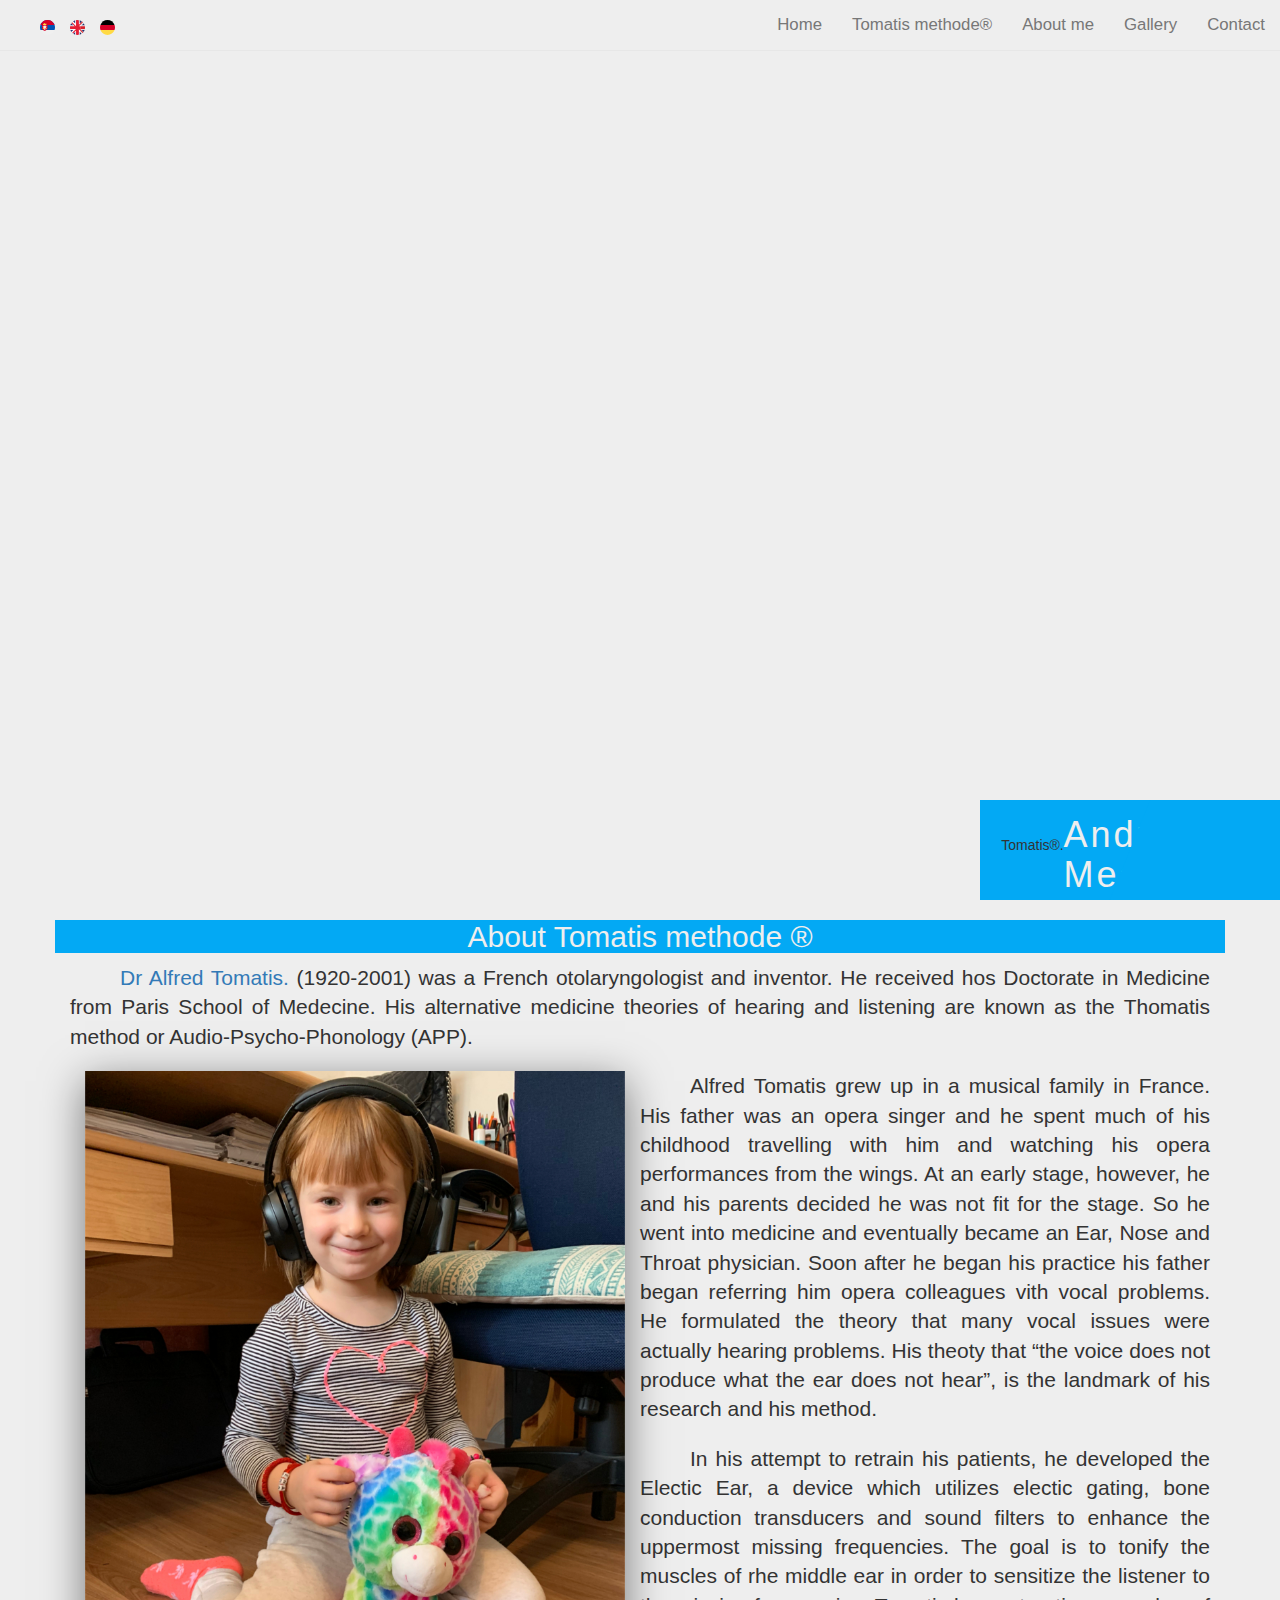
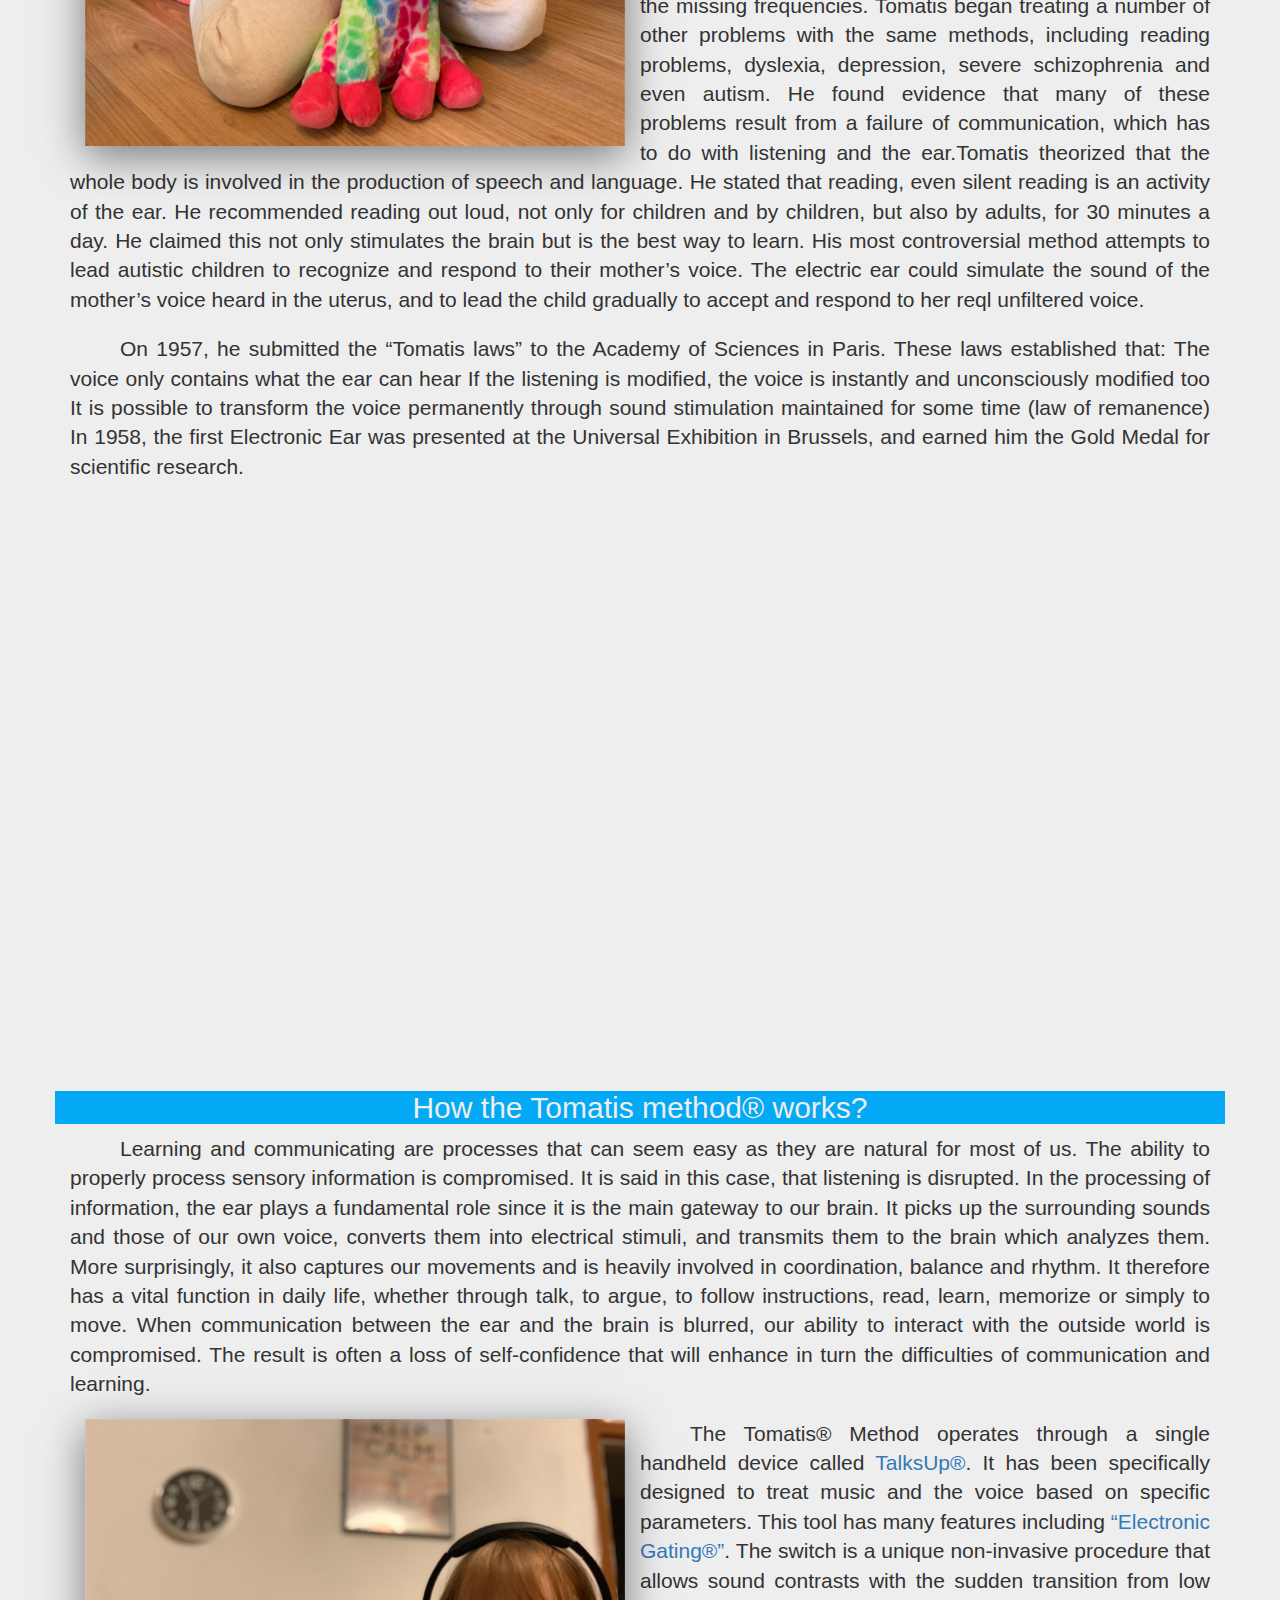
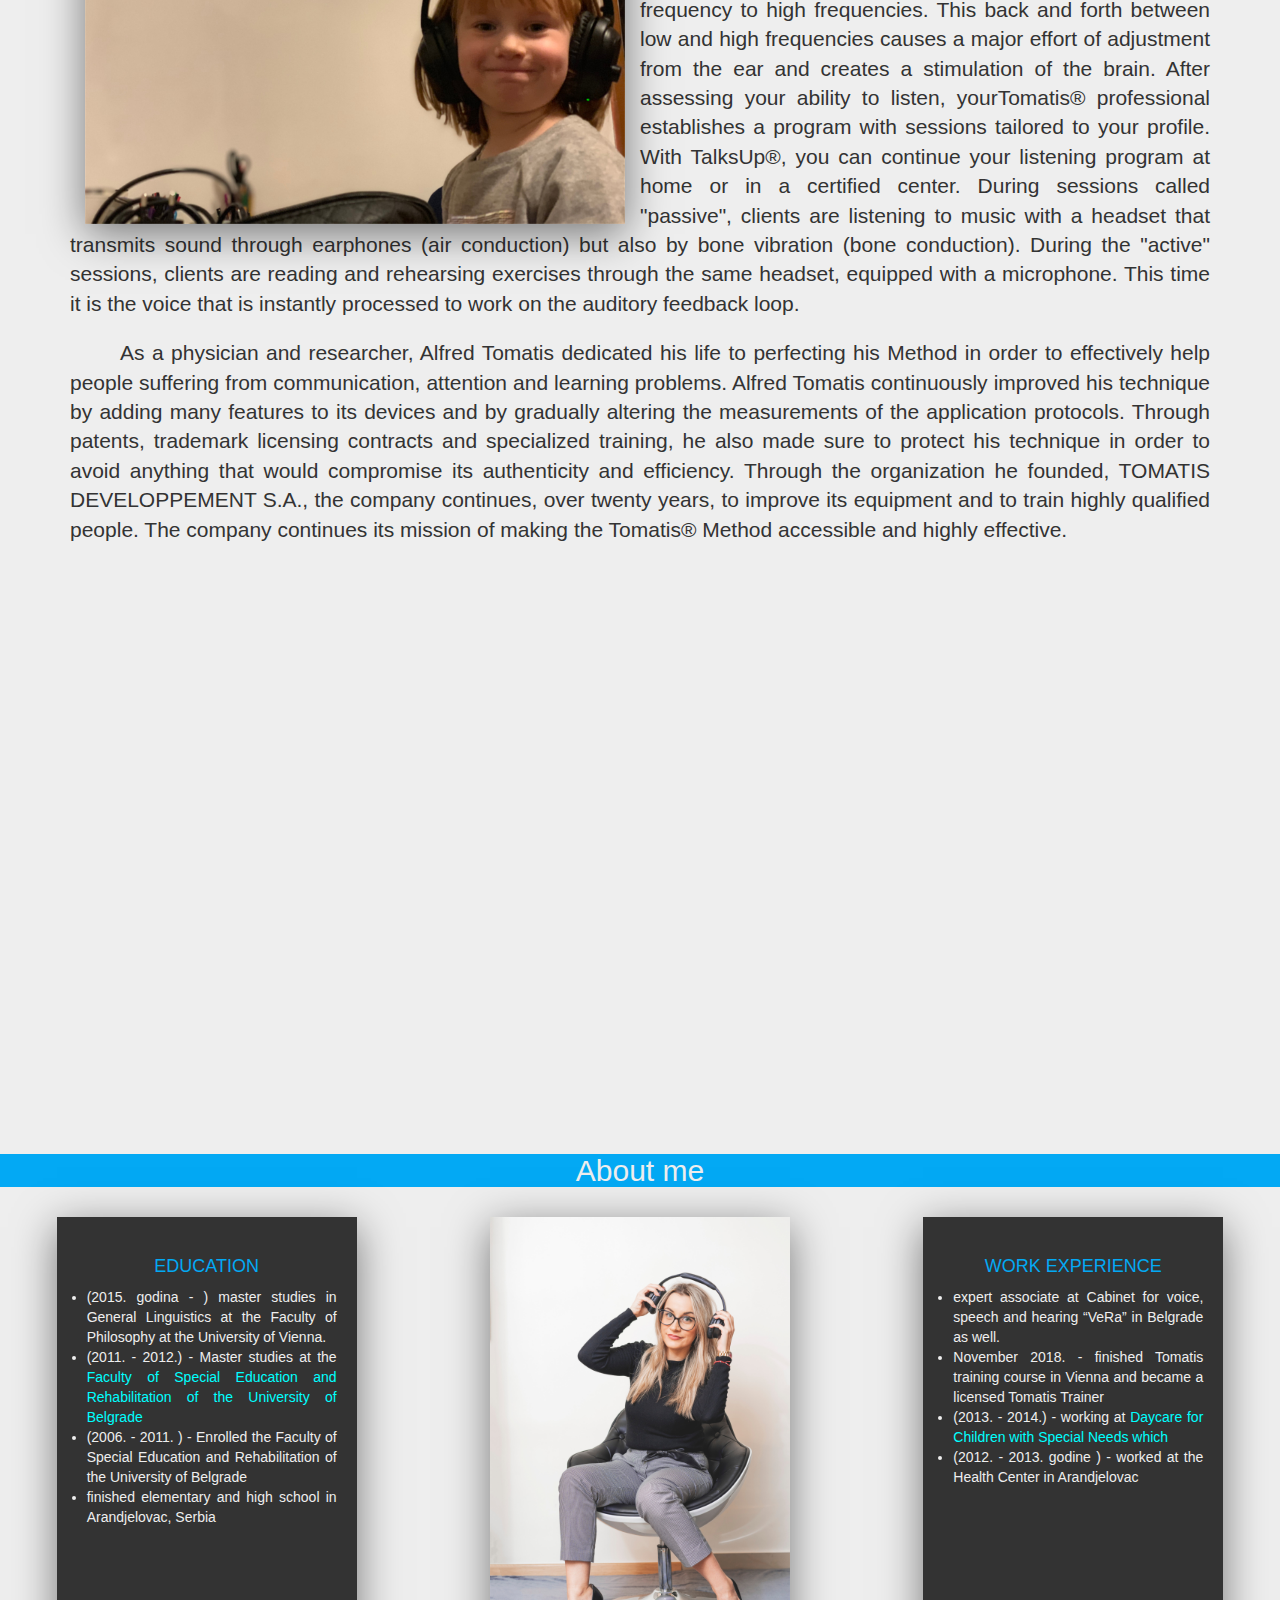
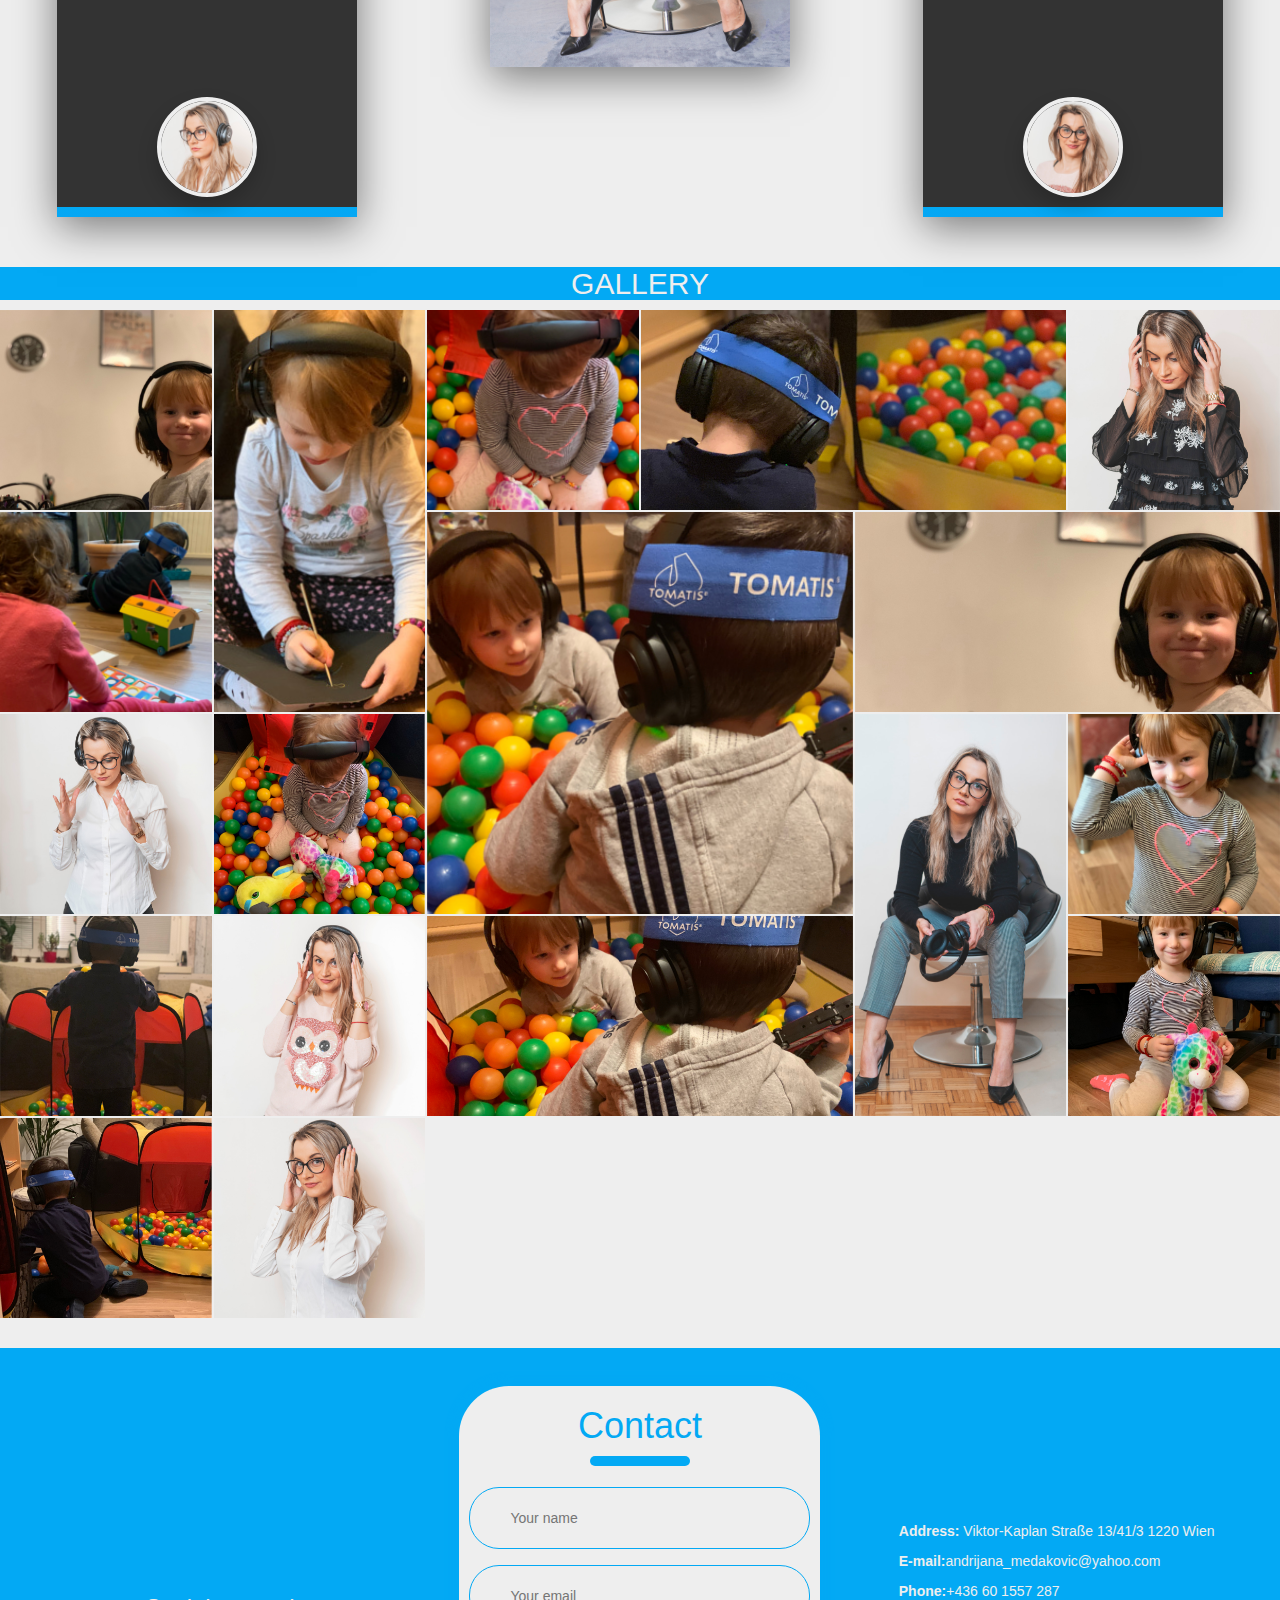
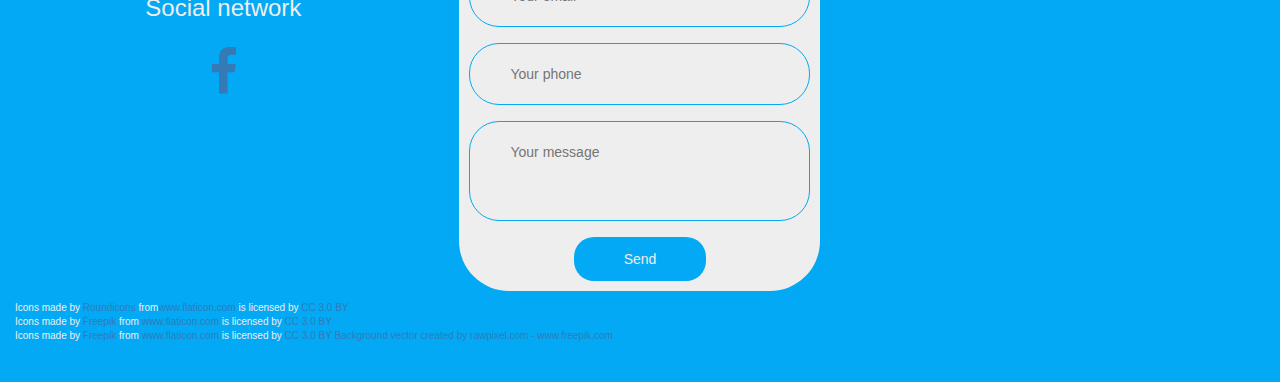
==== en.html @ 08bbf804 "Add files via upload" ====
<!DOCTYPE html>
<html lang="en">

<head>
    <meta charset="UTF-8">
    <meta name="viewport" content="width=device-width, initial-scale=1.0">
    <meta http-equiv="X-UA-Compatible" content="ie=edge">
    <link rel="stylesheet" href="https://maxcdn.bootstrapcdn.com/bootstrap/3.3.7/css/bootstrap.min.css">
    <script src="https://ajax.googleapis.com/ajax/libs/jquery/3.3.1/jquery.min.js"></script>
    <script src="https://maxcdn.bootstrapcdn.com/bootstrap/3.3.7/js/bootstrap.min.js"></script>
    <link rel="stylesheet" href="https://cdnjs.cloudflare.com/ajax/libs/font-awesome/4.7.0/css/font-awesome.min.css">
    <link rel="stylesheet" href="./css/style.css">
    <link rel="stylesheet" href="./css/profil.css">
    <link rel="stylesheet" href="./css/kontakt.css">
    <link rel="stylesheet" href="./css/galerija.css">
    <link rel="stylesheet" href="./css/AndMe.css">
    <title>Tomatis&reg; AndMe</title>
</head>

<body>
    <nav class="navbar navbar-default navbar-fixed-top">
        <div class="container-fluid">
            <div class="navbar-header">

                <button type="button" class="navbar-toggle" data-toggle="collapse" data-target="#navbar-collapse-main">
                    <span class="sr-only">Toggle navigation</span>
                    <span class="icon-bar"></span>
                    <span class="icon-bar"></span>
                    <span class="icon-bar"></span>
                </button>

                <a href="#" class="navbar-brand"> <img id="logo1" onmousewheel="promenaVelicine()"
                        src="https://www.tomatis.at/wp-content/uploads/2017/12/logo-tomatis.png" alt=""></a>
                <span class="jezik navbar-brand">
                    <a href="sr.html"><img class="flag" src="./img/serbia.svg" title="Srpski" alt=""></a>
                    <a href="en.html"><img class="flag" src="./img/united-kingdom.svg" title="English" alt=""></a>
                    <a href="index.html"><img class="flag" src="./img/germany.svg" title="Deutsch" alt=""></a>
                </span>

            </div>

            <div class="collapse navbar-collapse" id="navbar-collapse-main">
                <ul class="nav navbar-nav navbar-right">
                    <li><a class="active" href="index.html">Home</a></li>
                    <li><a class="tomatisTerapija1" href="#tomatis-terapija">Tomatis methode&reg;</a></li>
                    <li><a class="oMeni1" href="#">About me</a></li>
                    <li><a class="galerija1" href="#">Gallery</a></li>
                    <li><a class="kontakt1" href="#">Contact</a></li>
                </ul>

            </div>

        </div>

    </nav>

    <div id="home">
        <div class="skewed" id="wrapper">
            <div class="layer bottom">
                <div class="content-wrap">
                    <div class="content-body">

                    </div>
                    <div class="AndMe">
                        <h1>Andrijana <br> Medakovic</h1>
                    </div>
                </div>
            </div>

            <div class="layer top">
                <div class="content-wrap">
                    <div class="content-body">
                        <p>Tomatis&reg;.</p>
                    </div>
                    <div class="AndMe">
                        <h1>Andrijana <br> Medakovic</h1>

                    </div>
                </div>
            </div>

            <div class="handle"></div>
        </div>

    </div>
    <!-- tomatis terapija -->
    <div class="padding" id="tomatis-terapija">
        <div class="container">
            <div class="row ">
                <h2>About Tomatis methode &reg;</h2>

                <div class="col-sm-12 ">
                    <p class="lead"><a href="http://www.tomatis.com/en/alfred-tomatis">Dr Alfred Tomatis.</a> 
                        (1920-2001) was a French otolaryngologist and inventor. He received hos Doctorate in Medicine 
                        from Paris School of Medecine. His alternative medicine theories of hearing and listening are
                         known as the Thomatis method or Audio-Psycho-Phonology (APP).
                    </p>

                    <div class="col-sm-6">
                        <img class="senkaImg" src="./img/tomatis60-800x1000.jpg" alt="">
                    </div>

                    <p class="lead">
                            Alfred Tomatis grew up in a musical family in France. His father was an opera singer and he 
                            spent much of his childhood travelling with him and watching his opera performances from the 
                            wings. At an early stage, however, he and his parents decided he was not fit for the stage. 
                            So he went into medicine and eventually became an Ear, Nose and Throat physician. Soon after 
                            he began his practice his father began referring him opera colleagues vith vocal problems. 
                            He formulated the theory that many vocal issues were actually hearing problems. His theoty 
                            that “the voice does not produce what the ear does not hear”, is the landmark of his research 
                            and his method.
                    </p>
                    <p class="lead">
                        In his attempt to retrain his patients, he developed the Electic Ear, a device which utilizes 
                        electic gating, bone conduction transducers and sound filters to enhance the uppermost missing 
                        frequencies. The goal is to tonify the muscles of rhe middle ear in order to sensitize the listener 
                        to the missing frequencies. Tomatis began treating a number of other problems with the same methods, 
                        including reading problems, dyslexia, depression, severe schizophrenia and even autism. He found 
                        evidence that many of these problems result from a failure of communication, which has to do with 
                        listening and the ear.Tomatis theorized that the whole body is involved in the production of speech 
                        and language. He stated that reading, even silent reading is an activity of the ear. He recommended 
                        reading out loud, not only for children and by children, but also by adults, for 30 minutes a day. 
                        He claimed this not only stimulates the brain but is the best way to learn. His most controversial 
                        method attempts to lead autistic children to recognize and respond to their mother’s voice. 
                        The electric ear could simulate the sound of the mother’s voice heard in the uterus, and to lead the 
                        child gradually to accept and respond to her reql unfiltered voice.
                        
                        </p>
                        <p class="lead">
                            On 1957, he submitted the “Tomatis laws” to the Academy of Sciences in Paris. These laws 
                            established that: The voice only contains what the ear can hear If the listening is modified, 
                            the voice is instantly and unconsciously modified too It is possible to transform the voice 
                            permanently through sound stimulation maintained for some time (law of remanence) In 1958, 
                            the first Electronic Ear was presented at the Universal Exhibition in Brussels, and earned him 
                            the Gold Medal for scientific research.
                            </p>

                </div>
            </div>
        </div>
    </div>
    <div id="fixed"></div>

    <div class="padding tomatisTerapija2" id="tomatisTerapija ">
        <div class="container">
            <div class="row">
                <h2>How the Tomatis method&reg; works?</h2>
                <div class="col-sm-12 ">

                    <p class="lead">Learning and communicating are processes that can seem easy as they are natural for
                        most of us. The ability to properly process sensory information is compromised. It is said in
                        this case, that listening is disrupted.
                        In the processing of information, the ear plays a fundamental role since it is the main gateway
                        to our brain. It picks up the surrounding sounds and those of our own voice, converts them into
                        electrical stimuli, and transmits them to the brain which analyzes them. More surprisingly, it
                        also captures our movements and is heavily involved in coordination, balance and rhythm. It
                        therefore has a vital function in daily life, whether through talk, to argue, to follow
                        instructions, read, learn, memorize or simply to move.
                        When communication between the ear and the brain is blurred, our ability to interact with the
                        outside world is compromised. The result is often a loss of self-confidence that will enhance in
                        turn the difficulties of communication and learning.

                    </p>
                    <div class="col-sm-6">
                        <img class="senkaImg" src="./img/tomatis50-800x600.jpeg" alt="tomatis terapija">
                    </div>
                    <p class="lead">
                        The Tomatis® Method operates through a single handheld device called <a href="https://www.tomatis.com/en/equipment">TalksUp®</a>. 
                        It has been specifically designed to treat music and the voice based on specific parameters.
                        This tool has many features including <a href="https://www.tomatis.com/en/technology">“Electronic Gating®”</a>. 
                        The switch is a unique non-invasive procedure that allows sound contrasts with the sudden transition from low frequency 
                        to high frequencies. This back and forth between low and high frequencies causes a major effort of 
                        adjustment from the ear and creates a stimulation of the brain. After assessing your ability to listen, yourTomatis® 
                        professional establishes a program with sessions tailored to your profile. With TalksUp®, 
                        you can continue your listening program at home or in a certified center. During sessions called "passive", 
                        clients are listening to music with a headset that transmits sound through earphones (air conduction) 
                        but also by bone vibration (bone conduction). During the "active" sessions, clients are reading and 
                        rehearsing exercises through the same headset, equipped with a microphone. 
                        This time it is the voice that is instantly processed to work on the auditory feedback loop.
                    </p>

                    <p class="lead">As a physician and researcher, Alfred Tomatis dedicated his life to perfecting his
                        Method in order to effectively help people suffering from communication, attention and learning
                        problems. Alfred Tomatis continuously improved his technique by adding many features to its
                        devices and by gradually altering the measurements of the application protocols. Through
                        patents, trademark licensing contracts and specialized training, he also made sure to protect
                        his technique in order to avoid anything that would compromise its authenticity and efficiency.
                        Through the organization he founded, TOMATIS DEVELOPPEMENT S.A., the company continues, over
                        twenty years, to improve its equipment and to train highly qualified people. The company
                        continues its mission of making the Tomatis® Method accessible and highly effective.</p>


                </div>

            </div>
        </div>
    </div>

    <div id="fixed"></div>

    <!--************************************** tomatis terapija -->

    <!--************************************** o meni -->
    <div class="profil oMeni2">
        <h2>About me</h2>
        <div class="glavniBox">

            <div class="card">
                <div class="layer">

                </div>
                <div class="content">
                    <div class="details">
                        <h2>EDUCATION</h2>
                    </div>
                    <ul>
                        <li>(2015. godina - ) master studies in General Linguistics at the Faculty of Philosophy at the
                            University of Vienna.</li>
                        <li>(2011. - 2012.) - Master studies at the <a href="http://www.fasper.bg.ac.rs/">Faculty of
                                Special Education and Rehabilitation of
                                the University of Belgrade </a></li>
                        <li> (2006. - 2011. ) - Enrolled the Faculty of Special Education and Rehabilitation of the
                            University of Belgrade</li>
                        <li>finished elementary and high school in Arandjelovac, Serbia</li>
                    </ul>

                    <div class="image">
                        <img src="./img/tomatis2andme400x400.jpg" alt="tomatis terapija">
                    </div>

                </div>
            </div>
            <img  id="profilnaSlika" src="./img/tomatis0andme.jpg" alt="tomatis terapija">

            <div class="card">
                <div class="layer">

                </div>
                <div class="content">
                    <div class="details">
                        <h2>WORK EXPERIENCE</h2>
                    </div>

                    <ul>
                        <li>expert associate at Cabinet for voice, speech and hearing “VeRa” in Belgrade as well.</li>
                        <li> November 2018. - <a href="https://www.tomatis.com/en/vienna/andrijana-medakovic?fbclid=IwAR15qSJea_mXfZzxMS0IUN7M9MkgbKaS44URyfOyXXxS3rqsjpa2jek1BwU"> </a> finished Tomatis training course in Vienna and became a licensed Tomatis
                            Trainer</li>
                        <li>(2013. - 2014.) - working at<a
                                href="https://www.facebook.com/Dnevni-boravak-za-decu-i-omladinu-sa-smetnjama-u-razvoju-Arandjelovac-510057115696836/">
                                Daycare for Children with Special Needs which </a></li>
                        <li>(2012. - 2013. godine ) - worked at the Health Center in Arandjelovac</li>
                    </ul>

                    <div class="image">
                        <img src="./img/tomatis3andme400x400.jpg" alt="tomatis terapija">
                    </div>

                </div>
            </div>

        </div>

    </div>

    <!--  o meni kraj -->

    <!-- GALERIJA POCETAK -->
    <div class="galerija2">
        <h2>GALLERY</h2>
        <div class="glavni">
                <img src="./img/tomatis50-800x600.jpeg" alt="tomatis terapija">
                <img src="./img/tomatis53-200x400.jpeg" class="vertikalna">
                <img src="./img/tomatis54-200x200.jpg" alt="tomatis terapija">
                <img src="./img/tomatis55-800x400.jpeg" class="horizontalna">
                <img src="./img/tomatis65.jpg" alt="tomatis terapija">
                <img src="./img/tomatis56-400x400.jpg" class="velika">
                <img src="./img/tomatis57-200x200.jpg" alt="tomatis terapija">
                <img src="./img/tomatis50-800x600.jpeg" class="horizontalna">
                <img src="./img/tomatis66.jpg" alt="tomatis terapija">
                <img src="./img/tomatis62-800x1000.jpg" alt="tomatis terapija">
                <img src="./img/tomatis64.jpg" class="vertikalna">
                <img src="./img/tomatis631200x1600.jpeg" class="" alt="tomatis terapija">
                <img src="./img/tomatis58-800x100.jpeg" alt="tomatis terapija">
                <img src="./img/tomatis67.jpg" alt="tomatis terapija">
                <img src="./img/tomatis59-800x600.jpg" class="horizontalna">
                <img src="./img/tomatis60-800x1000.jpg" class="" alt="tomatis terapija">
                <img src="./img/tomatis61-800x1000.jpg" alt="tomatis terapija">
                <img src="./img/tomatis68.jpg" alt="tomatis terapija">  
            </div>
    </div>

    <!-- GALERIJA KRAJ -->
    <!-- KONTAKT -->
    <!-- KONTAKT KRAJ -->

    <footer class="container-fluid text-center kontakt2">
        <div class="row1">

            <div class="col-sm-4">
                <h3 class="drustveneMreze">Social network</h3>

                <a href="#" class="fa fa-facebook"></a>

            </div>

            <div class="col-sm-4 contact-centar">
                <div class="contact-section">
                    <h1>Contact</h1>
                    <div class="contact-border"></div>
                    <form class="contact-form" action="index.html">
                        <input type="text" class="contact-form-text" placeholder="Your name">
                        <input type="email" class="contact-form-text" placeholder="Your email">
                        <input type="text" class="contact-form-text" placeholder="Your phone">
                        <textarea class="contact-form-text" cols="30" rows="10" placeholder="Your message"></textarea>
                        <input type="submit" class="contact-form-btn" value="Send">
                    </form>
                </div>

            </div>

            <div class=" col-sm-4 drugiKontakt">
                <div class="adresa">
                    <p><strong>Address:</strong> Viktor-Kaplan Straße 13/41/3 1220 Wien</p>
                    <p><strong>E-mail:</strong>andrijana_medakovic@yahoo.com</p>
                    <p><strong>Phone:</strong>+436 60 1557 287 </p>
                </div>
                <div class="mapa">

                    <iframe
                        src="https://www.google.com/maps/embed?pb=!1m18!1m12!1m3!1d2657.7796531771774!2d16.442899715991544!3d48.230117379231004!2m3!1f0!2f0!3f0!3m2!1i1024!2i768!4f13.1!3m3!1m2!1s0x476d06d278d25a8f%3A0xbc76293c8e27a4ff!2zVmlrdG9yLUthcGxhbi1TdHJhw59lIDEzLCAxMjIwIFdpZW4sINCQ0YPRgdGC0YDQuNGY0LA!5e0!3m2!1ssr!2srs!4v1550154232848"
                        width="100%" height="100%" frameborder="0" style="border:0" allowfullscreen></iframe>
                </div>

            </div>

        </div>

        <div class="linkovi">
            <span>Icons made by <a href="https://www.flaticon.com/authors/roundicons" title="Roundicons">Roundicons</a>
                from<a href="https://www.flaticon.com/" title="Flaticon">www.flaticon.com</a> is licensed by <a
                    href="http://creativecommons.org/licenses/by/3.0/" title="Creative Commons BY 3.0"
                    target="_blank">CC 3.0 BY</a></span>
            <span>Icons made by <a href="https://www.freepik.com/" title="Freepik">Freepik</a> from <a
                    href="https://www.flaticon.com/" title="Flaticon">www.flaticon.com</a> is licensed by <a
                    href="http://creativecommons.org/licenses/by/3.0/" title="Creative Commons BY 3.0"
                    target="_blank">CC 3.0 BY</a></span>
            <span>Icons made by <a href="https://www.freepik.com/" title="Freepik">Freepik</a> from <a
                    href="https://www.flaticon.com/" title="Flaticon">www.flaticon.com</a> is licensed by <a
                    href="http://creativecommons.org/licenses/by/3.0/" title="Creative Commons BY 3.0"
                    target="_blank">CC 3.0 BY</a>
                <a href="https://www.freepik.com/free-photos-vectors/background">Background vector created by
                    rawpixel.com - www.freepik.com</a>
            </span>
        </div>
    </footer>


</body>
<script src="main.js"></script>

</html>
---- css/style.css ----
html, body{
    height: 100%;
    width: 100%;
    background-color: #eee;
}

.navbar{
    background-color:#eee;
    /* padding: 1% 0; */
    font-size: 1.2em;

}

.navbar-default, .navbar-nav li a{
    color: #03a9f4;
}

.navbar-default .navbar-nav li a:hover, .navbar-default .navbar-nav li a:active{
    color: #03a9f4;
}

.poravnanjeTeksta{
   text-align: justify;
    
}

#home{
    background: url(https://www.tomatis.at/wp-content/uploads/2017/12/Tomatis-Logo-blau-sehrgross.png) no-repeat center center fixed;
    height: 100%;
    position: relative;
    width: 100%;
    background-size: contain;
    display: flex;
    flex-direction: column;
    justify-content: flex-end;
    align-items: flex-end;
    

}
#fixed{
    background: url(../img/welle_blau.png) no-repeat center center fixed;
    /* display: table; */
    height: 60%;
    /* position: relative; */
    width: 100%;
    background-size: contain;
}
.galerija2{
    padding-top: 30px;
    padding-bottom: 30px;

}
#galerija{
    width: 100%;
    height: 100%;
}

.imgGalerija{  
    width: 100%;
    height: 100%;
    object-fit: cover;
}

.gridGalerija{
    display: grid;
    grid-template-columns: repeat(auto-fit, minmax(200px, 1fr));
    grid-auto-rows: 200px;
    grid-gap: 5px;
    grid-auto-flow: dense;

} 
.landing-text{
    display: table-cell;
    text-align: center;
    vertical-align: middle;
}

.landing-text h1{
    font-size: 500%;
    font-weight: 700;
}

.lead{
    text-indent: 50px;
    text-align: justify;
}

.h2, h2 {
    width: 100%;
    font-size: 30px;
    text-align: center;
    background-color: #03a9f4;
    color: #eee;
}
.padding img{
    width: 100%;
}

h1, h3{
    color: #eee;
}

#logo1 {
    height: 100px;
}

.row1{
    align-items: center;
    display: flex;
}

footer{
    width: 100%;
    background-color: #03a9f4;
    padding: 3% 3% 3% 3%;
    color: #eee;
}

.fa {
   
    padding: 15px;
    font-size: 50px;
    
}
.maps{
    width: 50px;
    height: 50px;
}
.fa:hover{
    color: white;
    text-decoration: none;

}
.icon{
    max-width: 200px ;
}
.flag{
    width: 25px;
    height: 25px;
    padding-left: 10px;
}
.containerFlex{
 display: flex;
justify-content: space-around;
}

.tomatisTerapija2{
    padding-top: 30px;
}



@media (max-width: 768px){
    .landing-text h1{
        font-size: 300%;
    }
    .fa{
        font-size: 20px;
        padding: 10px;
    }

    .icon{
        padding-top: 5%;
        max-width: 100px;
    }

    #logo1 {
       
        width: 25px !important;
        height: 25px !important;
    }

    .row1{
        align-items: center;
        display: unset;
    }

    #fixed{
       
        height: 30%;
        width: 100%;
       
    }

    .text-center p{
        text-align: start;
    }

    #home{
        
    justify-content: flex-end;
    align-items: center;
    }

}
---- css/profil.css ----
.profil{

    margin: 0;
    padding-top: 30px;
    width: 100%;
    font-family: sans-serif;
}

a:hover {
    color: #eee;
}

.lead a:hover{
    color: #03a9f4;
}

.glavniBox{

    display: grid;
    grid-template-columns: repeat(auto-fit, minmax(300px, 1fr));
    grid-gap: 20px;
    padding-top: 20px;
}

.glavniBox .card{
    position: relative;
    width: 300px;
    margin: 0 auto;
    background: #333;
    padding: 20px;
    box-sizing: border-box;
    text-align: center;
    box-shadow: 0 10px 40px rgb(0,0,0,.5);
    overflow: hidden;
     }
.glavniBox .card .layer{
    position: absolute;
    top: calc(100% - 10px );
    left: 0;
    width: 100%;
    height: 100%;
    background: linear-gradient(#03a9f4, #e91ee3);
    z-index: 1;
    transition: 0.5s;
}
.glavniBox .card:hover .layer{
    top: 0;
}


.glavniBox .card .content{
    position: relative;
    z-index: 2;
}

.glavniBox .card .content p{
    color: #eee;
    text-align: justify;
}


.glavniBox .card .content ul{
    padding: 0 0 0 10px;
    color: #eee;
    text-align: justify;
    height: 400px;
}
.glavniBox .card .content ul a{
    color: aqua;
}

.glavniBox .card .content img{
    width: 100px;
    height: 100px;
    margin: 0 auto;
    border-radius: 50%;
    overflow: hidden;
    border: 4px solid #eee;
    box-shadow: 0 10px 20px rgb(0,0,0,.2);
}

.glavniBox .card .content .details h2{

    font-size: 18px;
    color: #03a9f4;
    background: none;
}

.glavniBox .card .content .details h2 span{
    color: #03a9f4;
    font-size: 14px;
    transition: 0.5s;

}
.glavniBox .card:hover .content .details h2{
    color: #eee;
}

.glavniBox .card:hover .content .details h2 span{
    color: #eee;
}

#profilnaSlika{

    position: relative;
    width: 300px;
    margin: 0 auto;
    box-sizing: border-box;
    box-shadow: 0 10px 40px rgb(0,0,0,.5);
}

.senkaImg{
    box-sizing: border-box;
    box-shadow: 0 10px 40px rgb(0,0,0,.5);

}
---- css/kontakt.css ----
.contact-section{
  
  box-shadow: 0 0 10px 4px #03a9f4;
  border-radius: 50px;
  max-width: 400px;
 background: #eee;
  margin-bottom: 10px;
  color: black;
}

.contact-section h1{
    text-align: center;
    color:#03a9f4 ;

}
.contact-centar{
    justify-items: center;
    display: flex;
    flex-direction: column;
    align-items: center;
}

.contact-border{
background: #03a9f4;
width: 100px;
height: 10px;
border-radius: 10px;
margin: 5px auto;
}

.contact-form{
    max-width: 400px;
    margin: auto;
    padding: 0 10px;
    overflow: hidden;
}

.contact-form-text{
    border-radius: 30px;
    display: block;
    width: 100%;
    box-sizing: border-box;
    margin: 16px 0;
    border: 1px solid #03a9f4;
    background: none;
    padding: 20px 40px;
    outline: none;
    transition: 0.5s;
}

.contact-form-text:hover{
    box-shadow: 0 0 10px 4px #03a9f4; 
}

textarea.contact-form-text{
    resize: none;
    height: 100px;
}

.contact-form-btn{
    float: inherit;
    border: 0;
    background: #03a9f4;
    color: #eee;
    padding: 12px 50px;
    border-radius: 20px;
    cursor: pointer;
    transition: 0.5s;
    margin-bottom: 10px;
}

.contact-form-btn:hover{
    background: linear-gradient(#03a9f4, #e91ee3);

}

.linkovi{
    display: flex;
    flex-direction: column;
    align-items: flex-start;
    font-size: x-small;
}

.drugiKontakt{
    display: flex;
    flex-direction: column;
    align-items: center;
    justify-items: center;
}

.adresa{
    display: flex;
    flex-direction: column;
    align-items: flex-start;
}

.drustveneMreze{
    color: #eee;
}
---- css/galerija.css ----
.glavni img {
    width: 100%;
    height: 100%;
    object-fit: cover;
  }
  
  .glavni {
    display: grid;
    grid-template-columns: repeat(auto-fit, minmax(200px, 1fr));
    grid-auto-rows: 200px;
    grid-gap: 2px;
    grid-auto-flow: dense;  /* popunjava prazan prostor */
  }
  
  .velika {
    grid-column: span 2;
    grid-row: span 2;
  }
  
  .horizontalna {
    grid-column: span 2;
  }
  
  .vertikalna {
    grid-row: span 2;
  }

  .glavni img:hover {
     opacity: 0.5;
  }
---- css/AndMe.css ----
#wrapper{
    position: relative;
    width: 300px;
    min-height: 100px;
    overflow: hidden;
}

.layer{
    position: absolute;
    width: 300px;
    min-height: 100px;
    overflow: hidden;
}

.layer .content-wrap{
position: absolute;
width: 300px;
min-height: 100px;
}

.layer .content-body{
    width: 25%;
    position: absolute;
    top: 50%;
    text-align: center;
    transform: translateY(-50%);
    
}

.layer .AndMe{
    letter-spacing: 3px;
    position: absolute;
    width: 35%;
    top: 50%;
    left: 60%;
    transform: translate(-92%, -50%);
}

.bottom {
    color: #333;
    background: #03a9f4;
    z-index: 1;
}

.bottom h1{
    color: #03a9f4;
}

.bottom:hover {
    background-color: #eee;
}

.bottom .content-body{
    right: 5%;
}

.top{
    background: #03a9f4;
    z-index: 2;
    width: 50%;
}

.top h1{
    color: #eee;
}

.top .content-body{
    left: 5%;
    color: #333;

}

.skewed .handle{
    top: 50%;
    transform: rotate(22deg) translateY(-50%);
    height: 100%;
    transform-origin: top;
}

.skewed .top{
    transform: skew(-22deg);
    margin-left: -1000px;
    width: calc(50% + 1000px);
}

.skewed .top .content-wrap{
    transform: skew(22deg);
    margin-left: 1000px;
}


@media (max-width:768px){
    #wrapper{
        position: relative;
       
    }
}
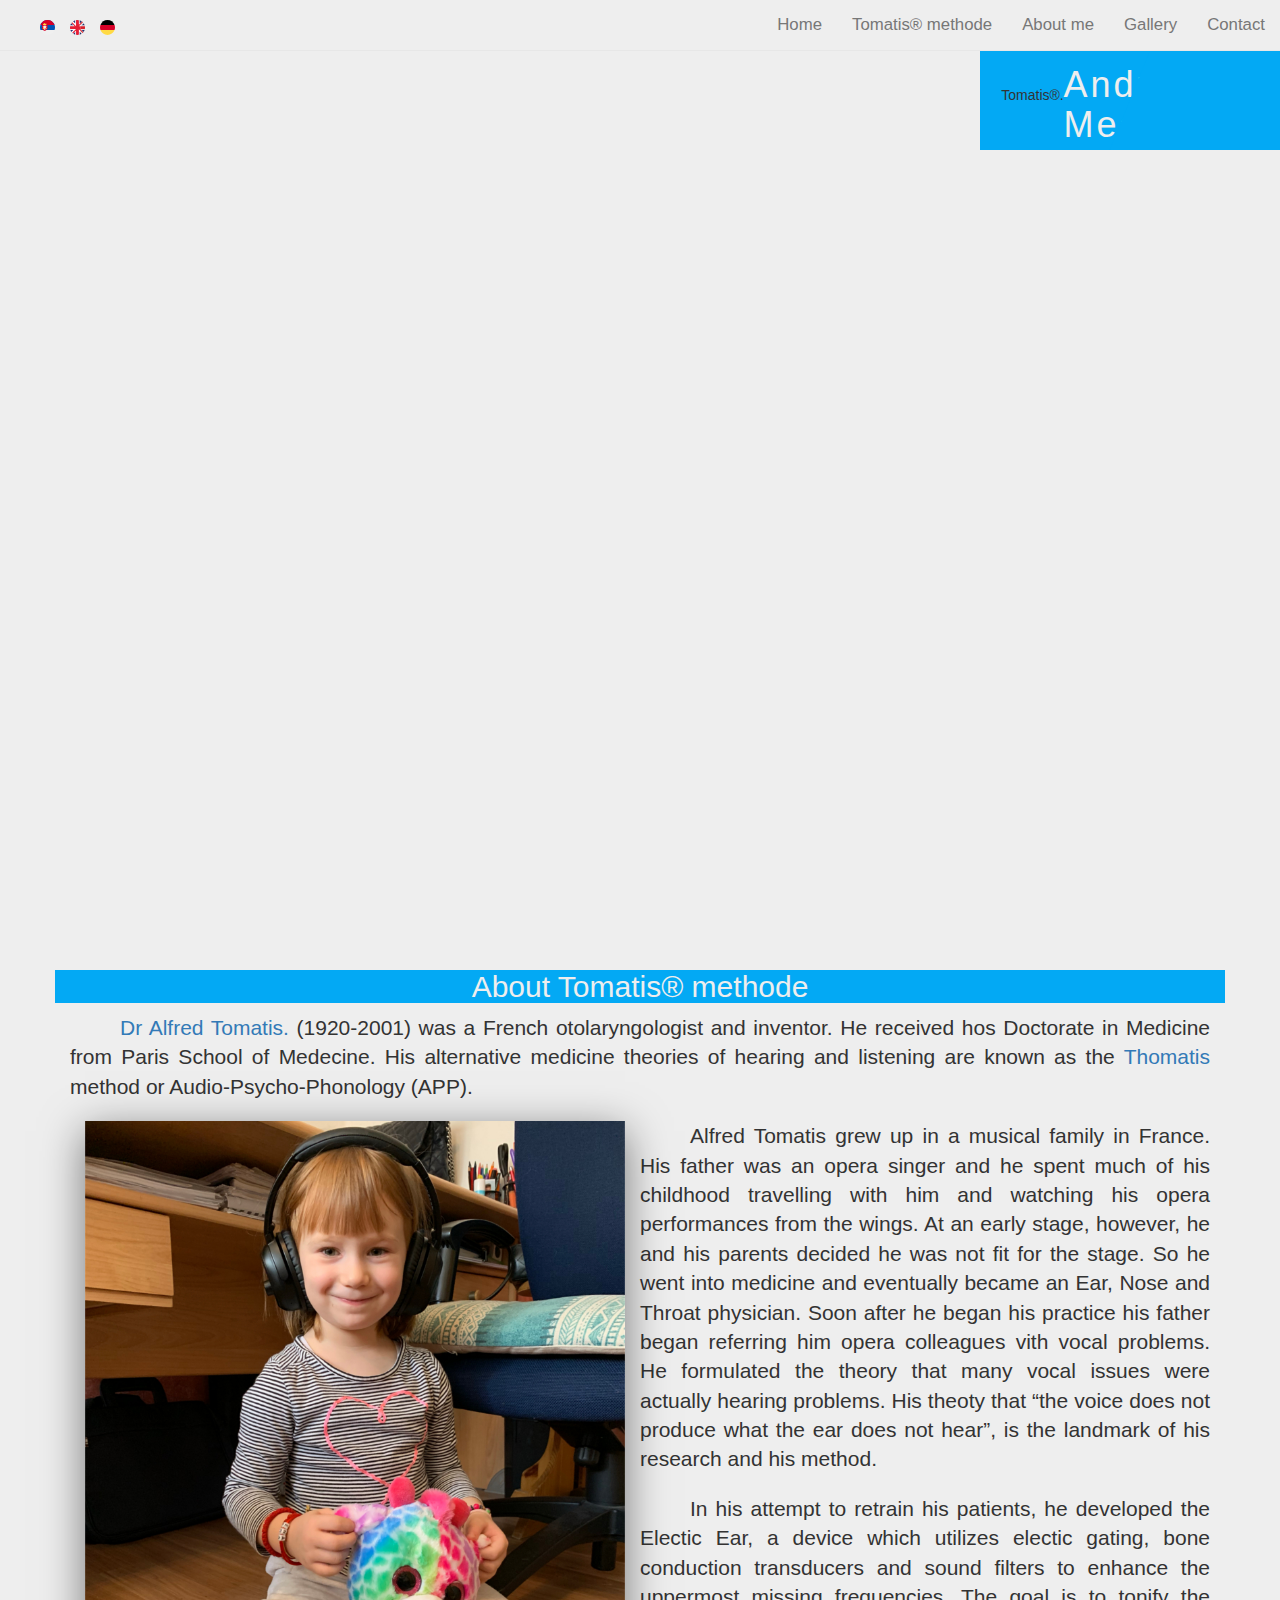
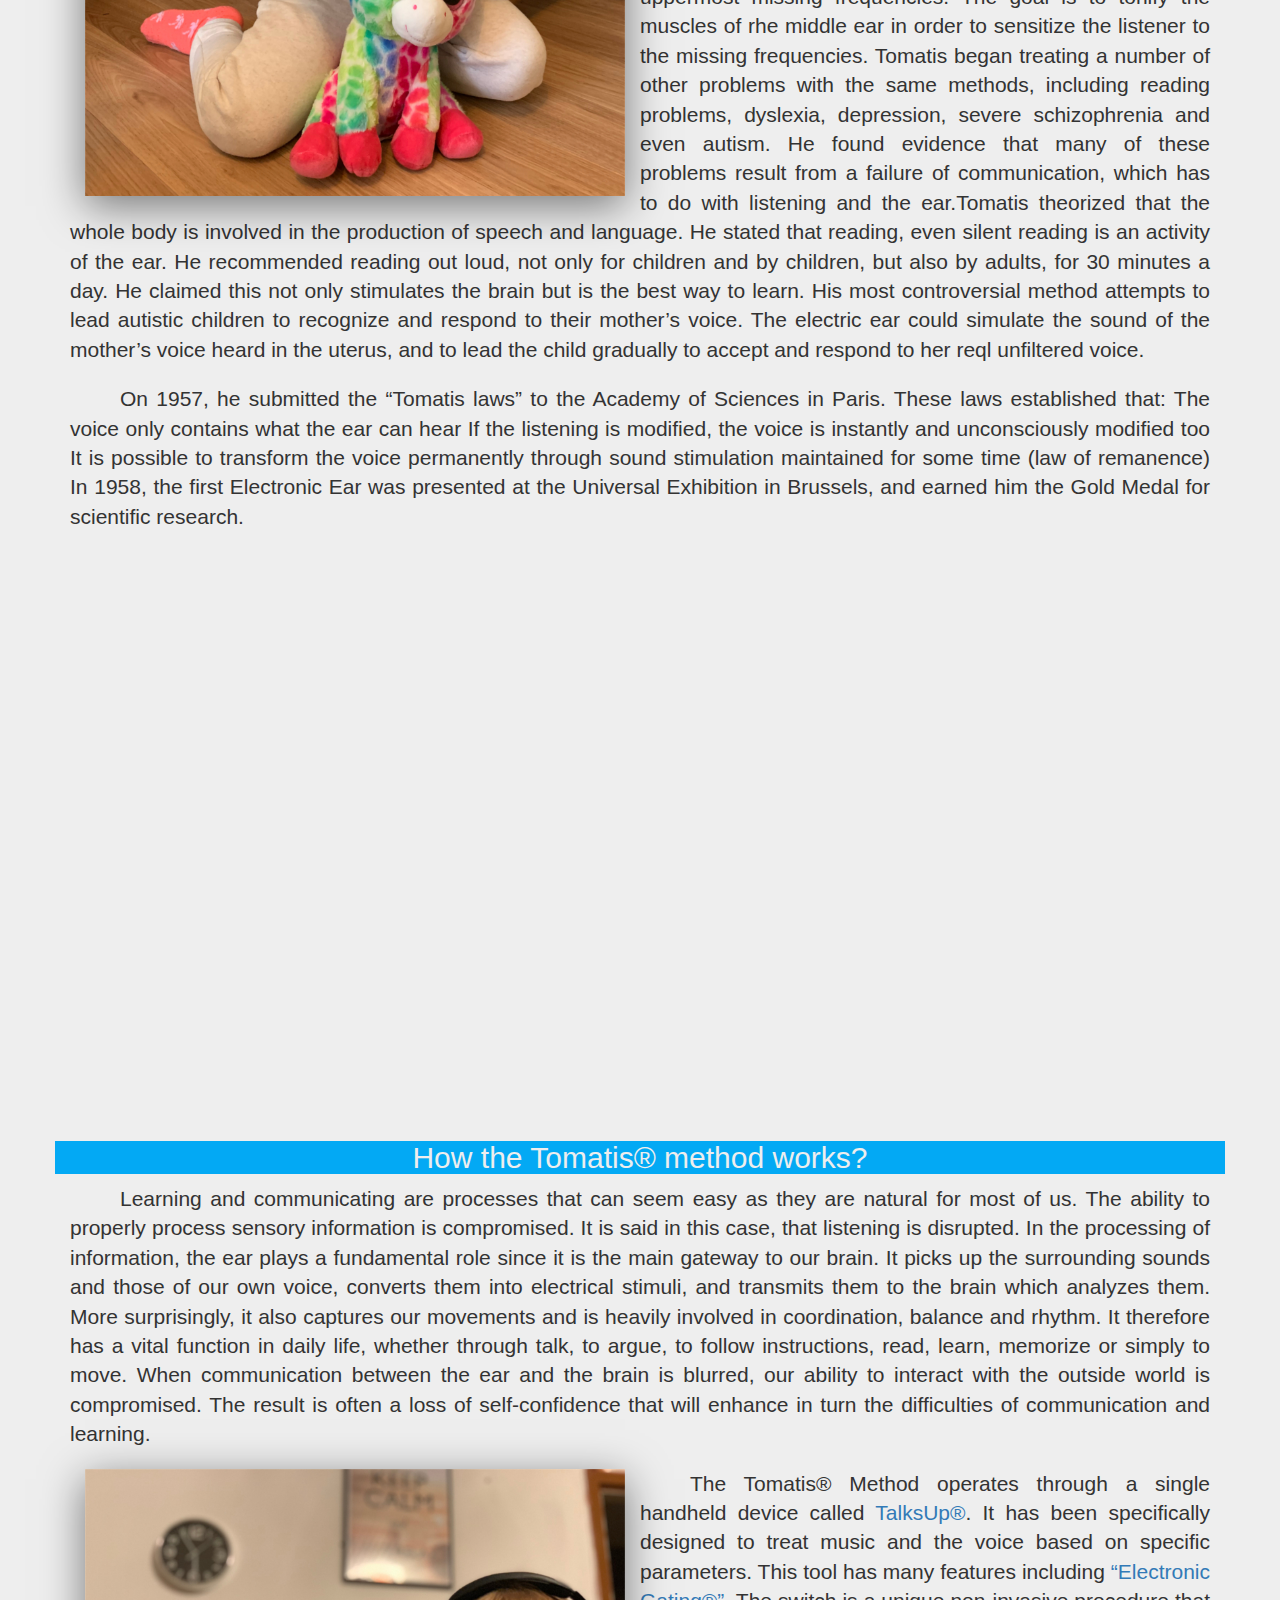
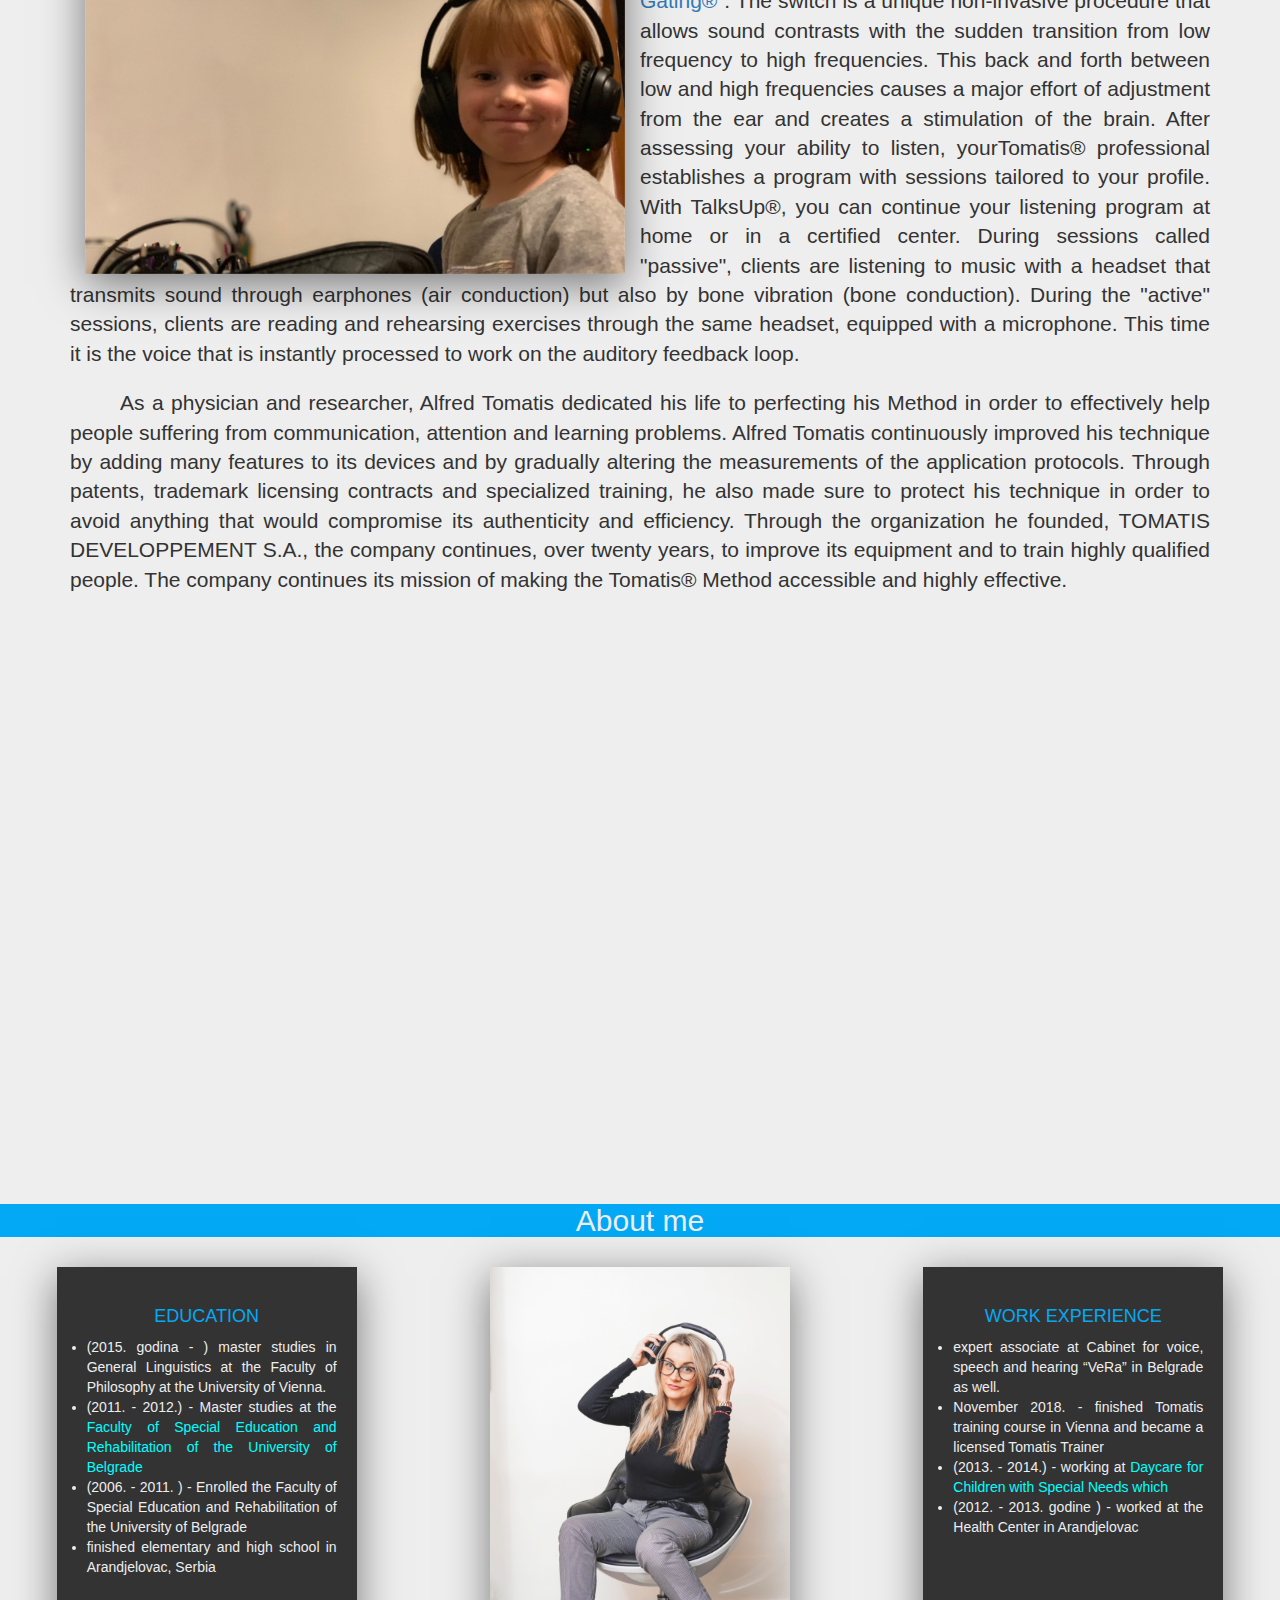
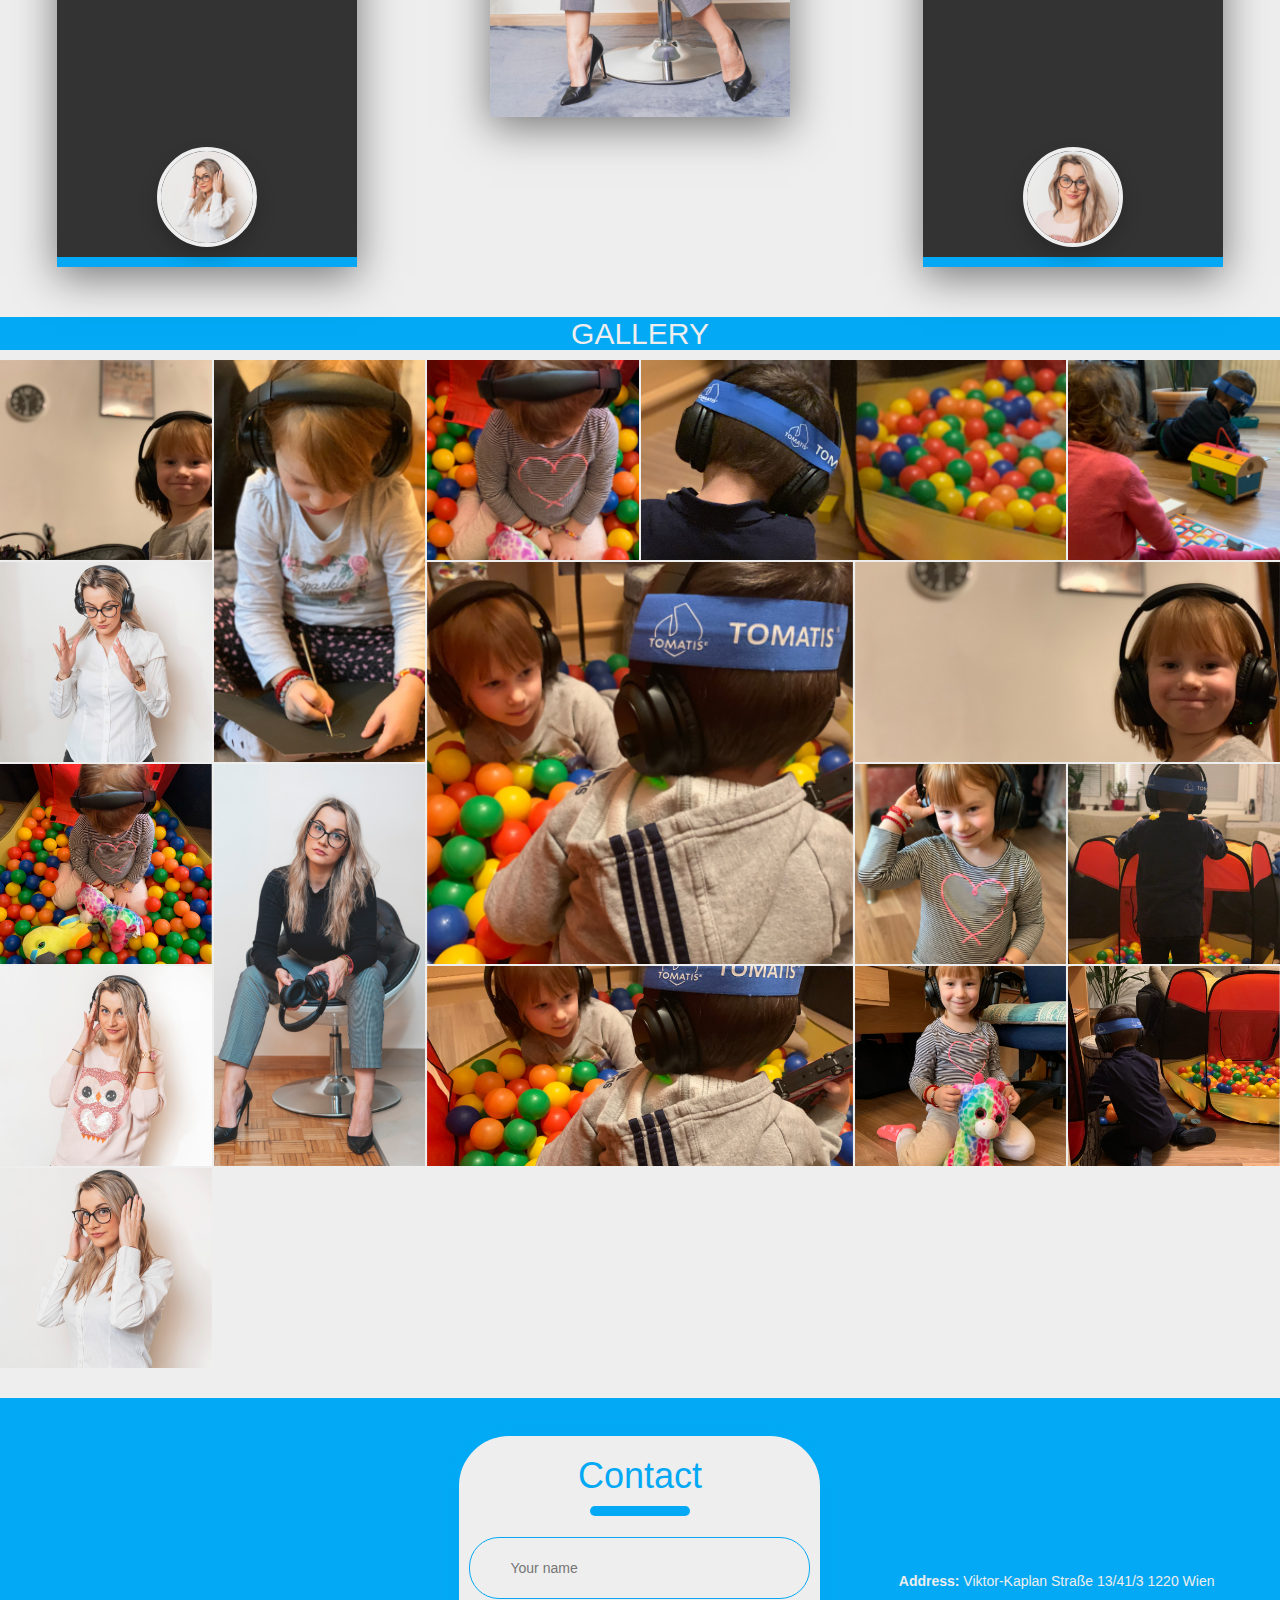
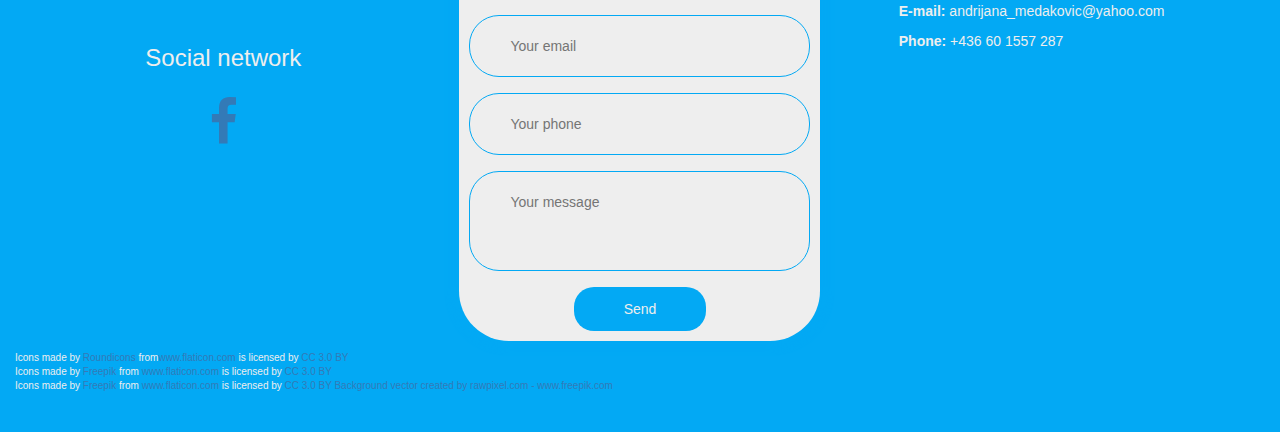
==== commit 6979f7d1: "Add files via upload" ====
--- a/en.html
+++ b/en.html
@@ -42,7 +42,7 @@
             <div class="collapse navbar-collapse" id="navbar-collapse-main">
                 <ul class="nav navbar-nav navbar-right">
                     <li><a class="active" href="index.html">Home</a></li>
-                    <li><a class="tomatisTerapija1" href="#tomatis-terapija">Tomatis methode&reg;</a></li>
+                    <li><a class="tomatisTerapija1" href="#tomatis-terapija">Tomatis&reg; methode</a></li>
                     <li><a class="oMeni1" href="#">About me</a></li>
                     <li><a class="galerija1" href="#">Gallery</a></li>
                     <li><a class="kontakt1" href="#">Contact</a></li>
@@ -87,13 +87,13 @@
     <div class="padding" id="tomatis-terapija">
         <div class="container">
             <div class="row ">
-                <h2>About Tomatis methode &reg;</h2>
+                <h2>About Tomatis&reg; methode </h2>
 
                 <div class="col-sm-12 ">
                     <p class="lead"><a href="http://www.tomatis.com/en/alfred-tomatis">Dr Alfred Tomatis.</a> 
                         (1920-2001) was a French otolaryngologist and inventor. He received hos Doctorate in Medicine 
                         from Paris School of Medecine. His alternative medicine theories of hearing and listening are
-                         known as the Thomatis method or Audio-Psycho-Phonology (APP).
+                         known as the <a href="https://www.tomatis.at/">Thomatis</a>  method or Audio-Psycho-Phonology (APP).
                     </p>
 
                     <div class="col-sm-6">
@@ -144,7 +144,7 @@
     <div class="padding tomatisTerapija2" id="tomatisTerapija ">
         <div class="container">
             <div class="row">
-                <h2>How the Tomatis method&reg; works?</h2>
+                <h2>How the Tomatis&reg; method works?</h2>
                 <div class="col-sm-12 ">
 
                     <p class="lead">Learning and communicating are processes that can seem easy as they are natural for
@@ -225,7 +225,7 @@
                     </ul>
 
                     <div class="image">
-                        <img src="./img/tomatis2andme400x400.jpg" alt="tomatis terapija">
+                            <img src="./img/tomatis69-400x400.jpg" alt="tomatis terapija">
                     </div>
 
                 </div>
@@ -272,7 +272,6 @@
                 <img src="./img/tomatis53-200x400.jpeg" class="vertikalna">
                 <img src="./img/tomatis54-200x200.jpg" alt="tomatis terapija">
                 <img src="./img/tomatis55-800x400.jpeg" class="horizontalna">
-                <img src="./img/tomatis65.jpg" alt="tomatis terapija">
                 <img src="./img/tomatis56-400x400.jpg" class="velika">
                 <img src="./img/tomatis57-200x200.jpg" alt="tomatis terapija">
                 <img src="./img/tomatis50-800x600.jpeg" class="horizontalna">
@@ -321,8 +320,8 @@
             <div class=" col-sm-4 drugiKontakt">
                 <div class="adresa">
                     <p><strong>Address:</strong> Viktor-Kaplan Straße 13/41/3 1220 Wien</p>
-                    <p><strong>E-mail:</strong>andrijana_medakovic@yahoo.com</p>
-                    <p><strong>Phone:</strong>+436 60 1557 287 </p>
+                    <p><strong>E-mail:</strong> andrijana_medakovic@yahoo.com</p>
+                    <p><strong>Phone:</strong> +436 60 1557 287 </p>
                 </div>
                 <div class="mapa">
 
--- a/css/style.css
+++ b/css/style.css
@@ -32,8 +32,9 @@
     background-size: contain;
     display: flex;
     flex-direction: column;
-    justify-content: flex-end;
+    justify-content: space-between;
     align-items: flex-end;
+    margin-top: 50px;
     
 
 }
@@ -148,6 +149,16 @@
     padding-top: 30px;
 }
 
+.obavestenje{
+    background-color: #03a9f4;
+    font-size: 2em;
+    border: 1px solid #03a9f4;
+    color: #eee;
+    box-shadow: 5px 5px 5px #03a9f459;
+    margin: 0 10% 0 10%;
+    text-align: center;
+}
+
 
 
 @media (max-width: 768px){
@@ -187,9 +198,13 @@
     }
 
     #home{
+    align-items: center;
+   
+    }
+
+    .obavestenje{
+        font-size: 12px;
         
-    justify-content: flex-end;
-    align-items: center;
     }
 
 }